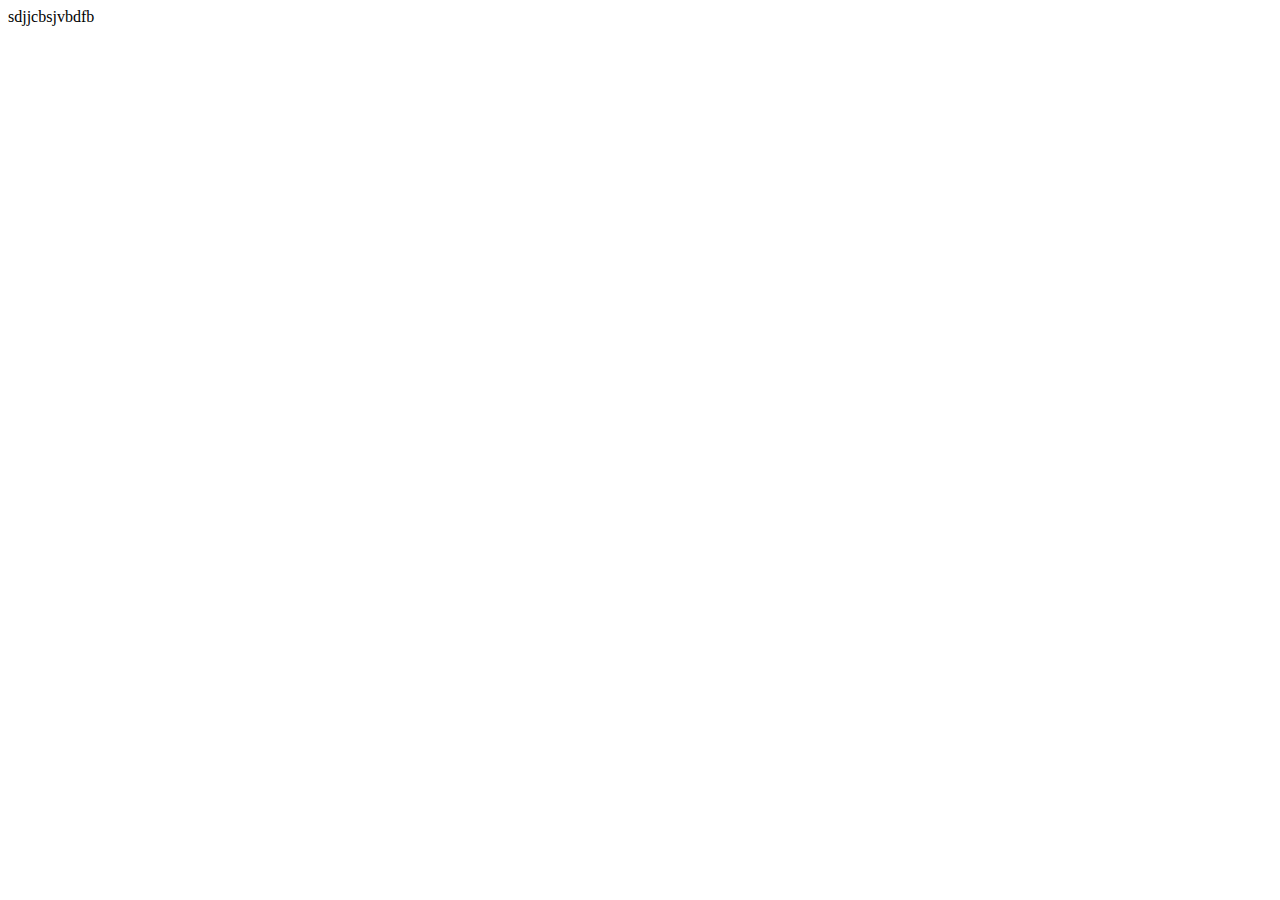
==== pagina2.html @ d688b41d "Add files via upload" ====
<!DOCTYPE html>
<html lang="en">
<head>
    <meta charset="UTF-8">
    <meta name="viewport" content="width=device-width, initial-scale=1.0">
    <title>Document</title>
</head>
<body>
    sdjjcbsjvbdfb
</body>
</html>
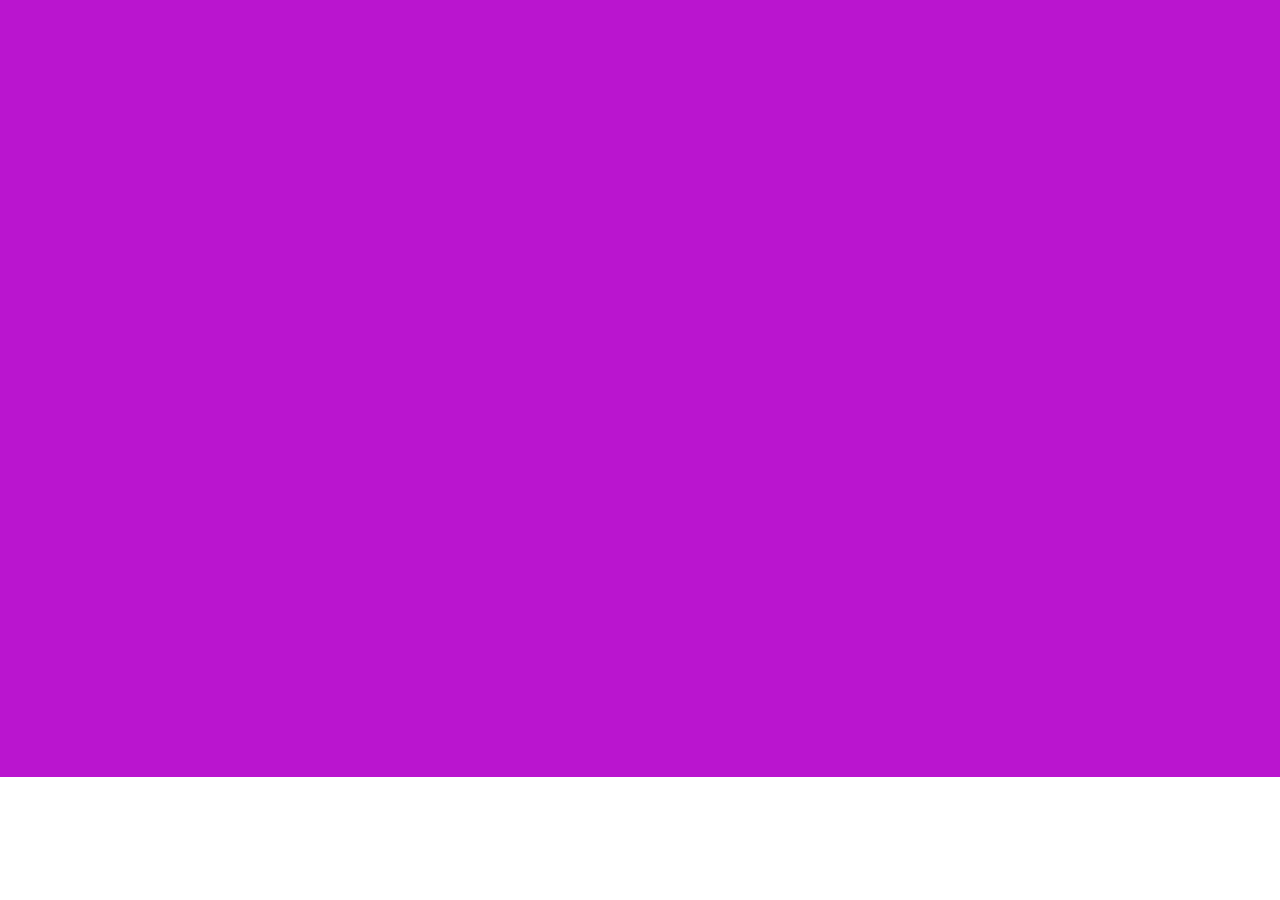
==== commit cd7247da: "Add files via upload" ====
--- a/pagina2.html
+++ b/pagina2.html
@@ -4,8 +4,11 @@
     <meta charset="UTF-8">
     <meta name="viewport" content="width=device-width, initial-scale=1.0">
     <title>Document</title>
+    <link rel="stylesheet" href="./css/stile.css">
 </head>
 <body>
-    sdjjcbsjvbdfb
+    <div class="pagina">
+
+    </div>
 </body>
 </html>--- a/css/stile.css
+++ b/css/stile.css
@@ -0,0 +1,102 @@
+*{
+    margin: 0;
+    padding: 0;
+    
+}
+.painel{
+    display: inline-flex;
+    width: 100%;
+    height: 628px;
+}
+.esq{
+    margin: left;
+    width: 50%;
+    height: 100%;
+    background-color: black;
+}
+.txt-1{
+    width: 444px;
+    margin-left: auto;
+    margin-right: auto;
+    margin-top: 225px;
+    text-align: center;
+    color: white;
+}
+h1{
+    margin: 33px 0;
+    font-size: 32px;
+}
+p{
+    text-align: center;
+    font-size: 22px;
+}
+.btn-1{
+    margin-top: 15px;
+    width: 166px;
+    height: 33px;
+    cursor: pointer;
+}
+/*****************************************************************/
+.dire{
+    width: 50%;
+    background-color: rgb(214, 212, 212);
+    margin: right;
+}
+h2{
+    font-size: 37px;
+    text-align: center;
+}
+.quadro{
+    text-align: center;
+    width: 333px;
+    margin: 240px auto;
+}
+
+input{
+    padding: 5px;
+    width: 100%;
+    margin-top: 10px;
+}
+.btn-2{
+    color: white;
+    background-color: rgb(136, 134, 134);
+    width: 104%;
+    margin: 14px auto;
+    border: none;
+    padding: 5px;
+}
+
+@media screen and (max-width: 875px) {
+    .painel{
+        display: block;
+    }    
+    .esq{
+        display: flex;
+        margin: 0 auto;
+        width: 100%;
+    }
+    .dire{
+        display: flex;
+        width: 100%;
+        height: 100%;
+    }   
+    
+}
+@media screen and (max-width: 410px) {
+    .quadro{
+        width: 322px;
+        height: 266px;
+    }
+    p{font-size: 18px;}
+    input {width: 80%;}
+    .btn-2 {
+        width: 83%;
+        }    
+}
+
+/*************************************************************************/
+.pagina{
+    background-color: #ba15cf;
+    width: 100%;
+    height: 777px;
+}